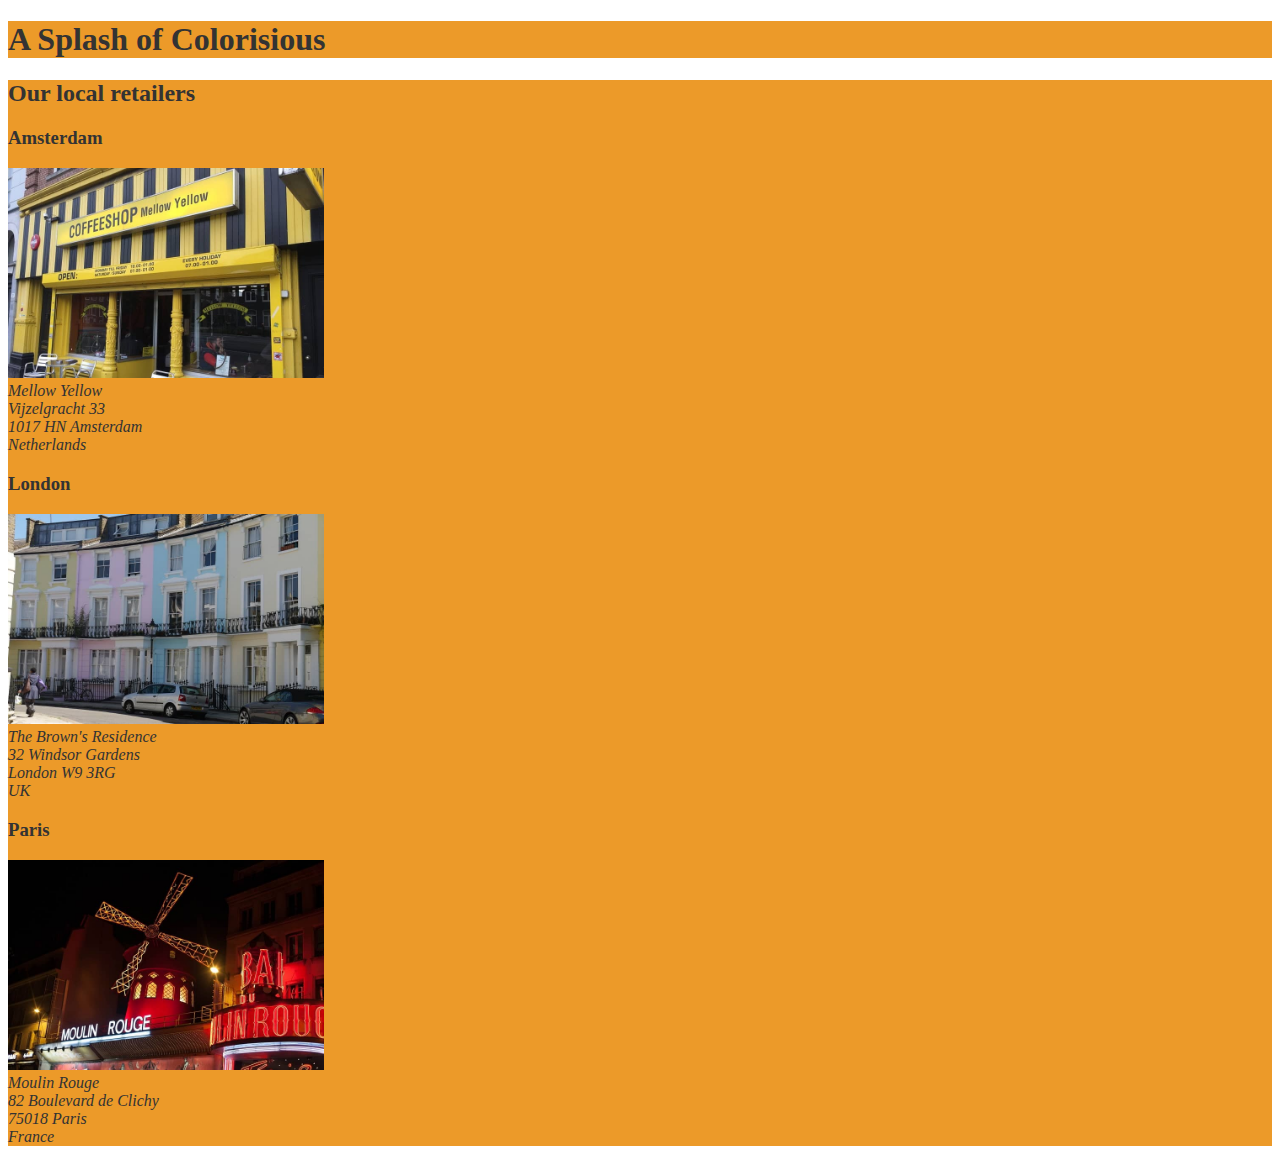
==== basic-selectors/index.html @ 1549bab9 "Basic Selectors - Start" ====
<!DOCTYPE html>
<html lang="en">

<head>
    <meta charset="UTF-8">
    <meta name="viewport" content="width=device-width, initial-scale=1.0">
    <meta http-equiv="X-UA-Compatible" content="ie=edge">
    <title>Colorisious</title>
    <link rel="shortcut icon" href="../resources/favicon.png">
    <link rel="stylesheet" href="main.css">
</head>

<body>
    <main>
        <section>
            <h1>A Splash of Colorisious</h1>
        </section>
        <section>
            <h2>Our local retailers</h2>
            <div>
                <div>
                    <h3>Amsterdam</h3>
                    <img src="../images/amsterdam-min.jpg" alt="Amsterdam"/>
                    <address>
                        Mellow Yellow<br>
                        Vijzelgracht 33<br>
                        1017 HN Amsterdam<br>
                        Netherlands<br>
                    </address>
                </div>
                <div>
                    <h3>London</h3>
                    <img src="../images/london-min.jpg" alt="London"/>
                    <address>
                        The Brown&apos;s Residence<br>
                        32 Windsor Gardens<br>
                        London W9 3RG<br>
                        UK<br>
                    </address>
                </div>
                <div>
                    <h3>Paris</h3>
                    <img src="../images/paris-min.jpg" alt="Paris"/>
                    <address>
                        Moulin Rouge<br>
                        82 Boulevard de Clichy<br>
                        75018 Paris<br>
                        France<br>
                    </address>
                </div>
            </div>
        </section>
    </main>
</body>
</html>
---- basic-selectors/main.css ----
main {
    color: #333;
}

section {
    background: #EC9A29;
}

img {
    width: 25%;
}
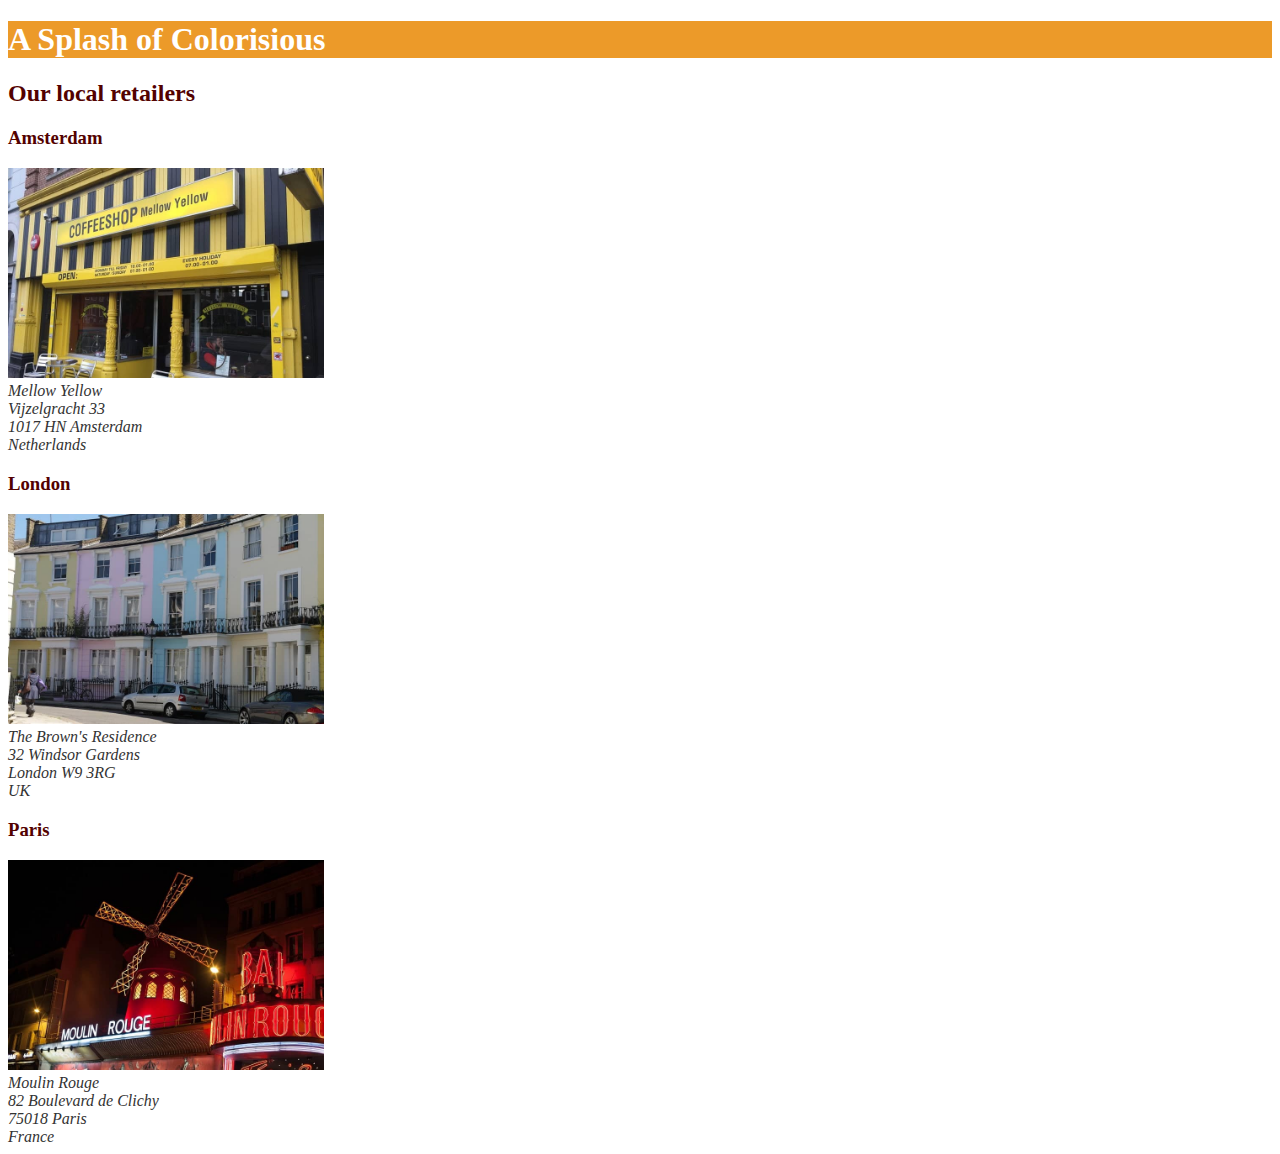
==== commit b602c297: "Basic Selectors - Completed" ====
--- a/basic-selectors/index.html
+++ b/basic-selectors/index.html
@@ -12,10 +12,10 @@
 
 <body>
     <main>
-        <section>
-            <h1>A Splash of Colorisious</h1>
+        <section id="heading-section">
+            <h1 class="heading-section__title">A Splash of Colorisious</h1>
         </section>
-        <section>
+        <section id="retailer-section">
             <h2>Our local retailers</h2>
             <div>
                 <div>
@@ -52,4 +52,4 @@
         </section>
     </main>
 </body>
-</html>+</html>
--- a/basic-selectors/main.css
+++ b/basic-selectors/main.css
@@ -2,10 +2,23 @@
     color: #333;
 }
 
-section {
+#heading-section {
     background: #EC9A29;
+}
+
+.heading-section__title {
+    color: white;
 }
 
 img {
     width: 25%;
 }
+
+h1, 
+h2, 
+h3, 
+h4, 
+h5, 
+h6 {
+    color: #530100;
+}
